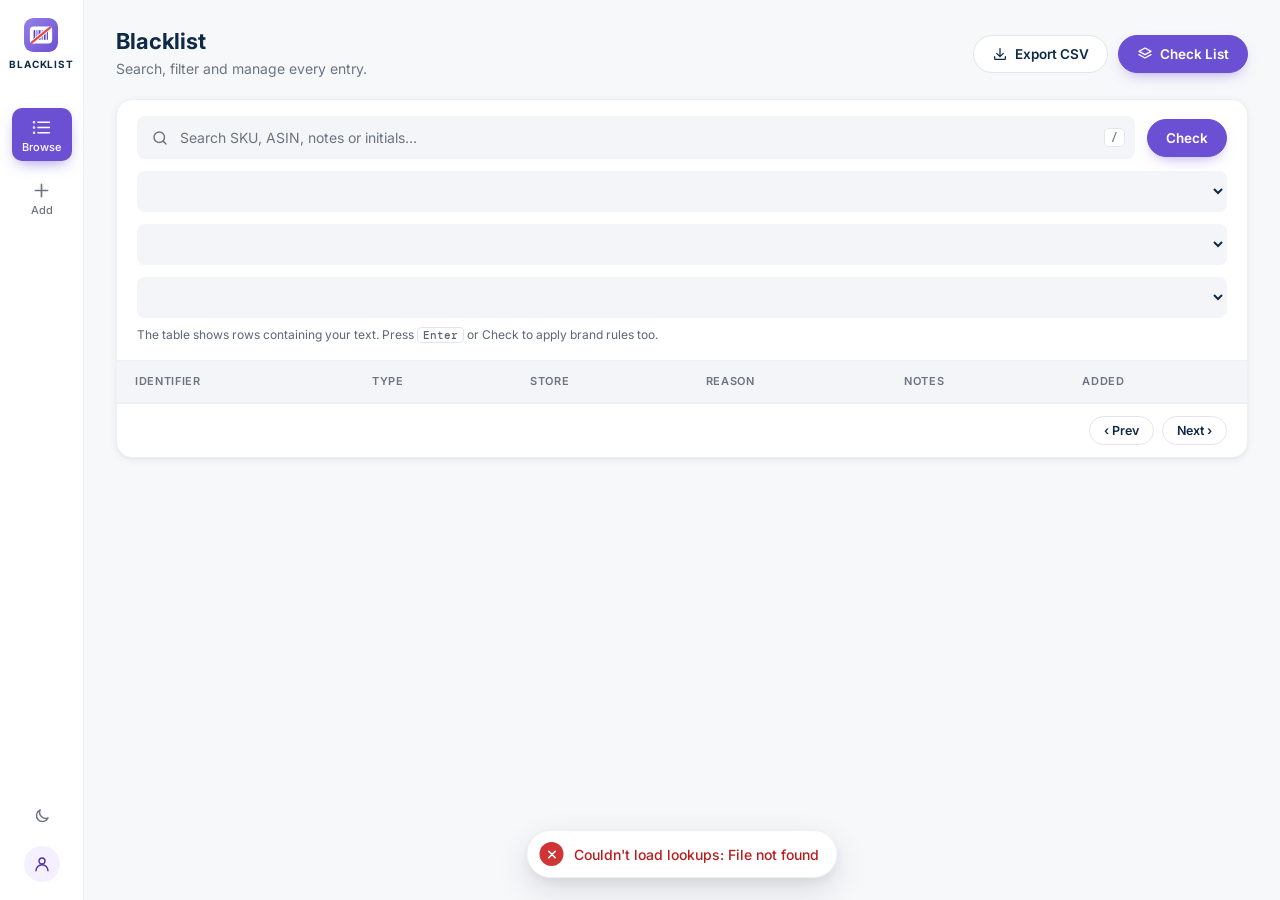
==== static/marketplace_blacklist/index.html @ bd415af3 "Add the Marketplace Blacklist as a sidebar tab (Marketplaces group) Ports the standalone blacklist/ " ====
<!doctype html>
<html lang="en">
<head>
  <meta charset="utf-8">
  <meta name="viewport" content="width=device-width, initial-scale=1">
  <title>Marketplace Blacklist</title>
  <link rel="icon" type="image/svg+xml" href="blacklist-icon.svg">
  <link rel="preconnect" href="https://fonts.googleapis.com">
  <link rel="preconnect" href="https://fonts.gstatic.com" crossorigin>
  <link href="https://fonts.googleapis.com/css2?family=Inter:wght@400;500;600;700&family=DM+Mono:wght@400;500&display=swap" rel="stylesheet">
  <link rel="stylesheet" href="styles.css?v=1">
  <script>
    // Light/dark theme: the saved choice, else the system setting. Runs before paint so there is no flash.
    (function () {
      var KEY = "blacklist-theme", root = document.documentElement;
      var media = window.matchMedia("(prefers-color-scheme: dark)");
      function saved() { try { return localStorage.getItem(KEY); } catch (e) { return null; } }
      function apply(theme) { root.setAttribute("data-theme", theme); }
      // Embedded in Catalog Verifier (an iframe in its light-only shell): start light, not the system setting.
      var embedded = window.top !== window;
      apply(saved() || (!embedded && media.matches ? "dark" : "light"));
      media.addEventListener("change", function (e) { if (!saved() && !embedded) apply(e.matches ? "dark" : "light"); });
      document.addEventListener("DOMContentLoaded", function () {
        var btn = document.getElementById("theme-toggle");
        function label() {
          var dark = root.getAttribute("data-theme") === "dark";
          btn.title = dark ? "Switch to light theme" : "Switch to dark theme";
          btn.setAttribute("aria-label", btn.title);
        }
        label();
        btn.addEventListener("click", function () {
          var next = root.getAttribute("data-theme") === "dark" ? "light" : "dark";
          apply(next);
          try { localStorage.setItem(KEY, next); } catch (e) {}
          label();
        });
      });
    })();
  </script>
</head>
<body>
  <!-- Icon sprite -->
  <svg width="0" height="0" style="position:absolute" aria-hidden="true">
    <symbol id="i-shield" viewBox="0 0 24 24"><path d="M12 3l7 3v5c0 4.5-3 8.3-7 10-4-1.7-7-5.5-7-10V6l7-3z"/><path d="M9 9l6 6M15 9l-6 6"/></symbol>
    <symbol id="i-search" viewBox="0 0 24 24"><circle cx="11" cy="11" r="7"/><path d="M20 20l-3.5-3.5"/></symbol>
    <symbol id="i-layers" viewBox="0 0 24 24"><path d="M12 3l9 5-9 5-9-5 9-5z"/><path d="M3 13l9 5 9-5"/></symbol>
    <symbol id="i-list" viewBox="0 0 24 24"><path d="M8 6h13M8 12h13M8 18h13"/><circle cx="3.5" cy="6" r=".5"/><circle cx="3.5" cy="12" r=".5"/><circle cx="3.5" cy="18" r=".5"/></symbol>
    <symbol id="i-plus" viewBox="0 0 24 24"><path d="M12 5v14M5 12h14"/></symbol>
    <symbol id="i-check" viewBox="0 0 24 24"><path d="M5 12.5l4.5 4.5L19 7.5"/></symbol>
    <symbol id="i-ban" viewBox="0 0 24 24"><circle cx="12" cy="12" r="9"/><path d="M5.7 5.7l12.6 12.6"/></symbol>
    <symbol id="i-alert" viewBox="0 0 24 24"><path d="M12 4l9 16H3l9-16z"/><path d="M12 10v4M12 17.5v.01"/></symbol>
    <symbol id="i-upload" viewBox="0 0 24 24"><path d="M12 16V4M7 9l5-5 5 5"/><path d="M4 16v3a1 1 0 001 1h14a1 1 0 001-1v-3"/></symbol>
    <symbol id="i-download" viewBox="0 0 24 24"><path d="M12 4v12M7 11l5 5 5-5"/><path d="M4 16v3a1 1 0 001 1h14a1 1 0 001-1v-3"/></symbol>
    <symbol id="i-edit" viewBox="0 0 24 24"><path d="M4 20h4L19 9l-4-4L4 16v4z"/><path d="M13.5 6.5l4 4"/></symbol>
    <symbol id="i-x" viewBox="0 0 24 24"><path d="M6 6l12 12M18 6L6 18"/></symbol>
    <symbol id="i-store" viewBox="0 0 24 24"><path d="M4 9l1.5-5h13L20 9"/><path d="M4 9a2.7 2.7 0 005.3 0 2.7 2.7 0 005.4 0 2.7 2.7 0 005.3 0"/><path d="M5 11v9h14v-9"/><path d="M10 20v-5h4v5"/></symbol>
    <symbol id="i-tag" viewBox="0 0 24 24"><path d="M3 12V4a1 1 0 011-1h8l9 9-9 9-9-9z"/><circle cx="7.5" cy="7.5" r="1.3"/></symbol>
    <symbol id="i-hash" viewBox="0 0 24 24"><path d="M5 9h15M4 15h15M10 3L8 21M16 3l-2 18"/></symbol>
    <symbol id="i-chevron" viewBox="0 0 24 24"><path d="M6 9l6 6 6-6"/></symbol>
    <symbol id="i-barcode" viewBox="0 0 24 24"><path d="M4 6v12M7 6v12M11 6v12M14 6v12M18 6v12M20 6v12"/></symbol>
    <symbol id="i-user" viewBox="0 0 24 24"><circle cx="12" cy="8" r="4"/><path d="M4 21a8 8 0 0116 0"/></symbol>
    <symbol id="i-moon" viewBox="0 0 24 24"><path d="M20 14.5A8 8 0 019.5 4 8 8 0 1020 14.5z"/></symbol>
    <symbol id="i-sun" viewBox="0 0 24 24"><circle cx="12" cy="12" r="4"/><path d="M12 2v2M12 20v2M4.9 4.9l1.4 1.4M17.7 17.7l1.4 1.4M2 12h2M20 12h2M4.9 19.1l1.4-1.4M17.7 6.3l1.4-1.4"/></symbol>
    <symbol id="i-inbox"viewBox="0 0 24 24"><path d="M3 13l3-8h12l3 8v6a1 1 0 01-1 1H4a1 1 0 01-1-1v-6z"/><path d="M3 13h5l1.5 2.5h5L16 13h5"/></symbol>
  </svg>

  <aside class="sidebar">
    <div class="logo">
      <img src="blacklist-icon.svg" alt="" width="34" height="34">
      <span>BLACKLIST</span>
    </div>
    <nav class="tabs" role="tablist" aria-label="Sections">
      <span class="tab-thumb" aria-hidden="true"></span>
      <button role="tab" class="tab active" data-tab="browse" aria-selected="true" title="Search and check the blacklist"><svg class="icon"><use href="#i-list"/></svg><span>Browse</span></button>
      <button role="tab" class="tab" data-tab="add" aria-selected="false" title="Add to the blacklist"><svg class="icon"><use href="#i-plus"/></svg><span>Add</span></button>
    </nav>
    <button type="button" class="theme-toggle" id="theme-toggle" aria-label="Switch theme">
      <svg class="icon i-moon" aria-hidden="true"><use href="#i-moon"/></svg>
      <svg class="icon i-sun" aria-hidden="true"><use href="#i-sun"/></svg>
    </button>
    <span class="avatar" id="me" title="Your initials (used for Added by)"><svg class="icon"><use href="#i-user"/></svg></span>
  </aside>

  <div class="shell">
  <main>
    <!-- TEMPORARY: shown only with ?mock=lookups (see MOCK_LOOKUPS in app.js). Remove with it. -->
    <div class="mock-banner" id="mock-banner" role="status" hidden>
      <svg class="icon" aria-hidden="true"><use href="#i-alert"/></svg>
      <p><strong>Mock lookups</strong> · test stores, types and reasons from <code>app.js</code>; saving is off. <a id="mock-off" href="./">Use real data</a></p>
    </div>

    <!-- Browse (also the old Quick check: the Check button applies the blacklist's matching rules) -->
    <section id="tab-browse" class="panel" role="tabpanel">
      <div class="section-head">
        <div>
          <h2>Blacklist</h2>
          <p class="muted" id="browse-sub">Search, filter and manage every entry.</p>
          <p class="muted" id="check-sub" hidden>Paste a list to see which entries are on the blacklist. Nothing is added.</p>
        </div>
        <div class="head-actions">
          <a class="btn round" id="browse-export" href="api/blacklist/export.csv"><svg class="icon"><use href="#i-download"/></svg>Export CSV</a>
          <button class="btn primary round" type="button" id="browse-mode" aria-pressed="false"><svg class="icon"><use href="#i-layers"/></svg><span>Check List</span></button>
        </div>
      </div>
      <div id="browse-pane" class="card table-card">
        <form id="browse-form" class="filters" autocomplete="off">
          <div class="search-field sm grow">
            <svg class="icon"><use href="#i-search"/></svg>
            <input id="browse-q" type="search" maxlength="64" spellcheck="false" translate="no" placeholder="Search SKU, ASIN, notes or initials…"
              aria-label="Search" aria-describedby="browse-check-hint">
            <kbd title="Press / to focus">/</kbd>
          </div>
          <button class="btn primary round" type="submit" id="browse-check">Check</button>
          <select id="browse-channel" data-lookup="channels" data-any="All stores" aria-label="Store"></select>
          <select id="browse-reason" data-lookup="reason_codes" data-any="All reasons" aria-label="Reason"></select>
          <select id="browse-type" data-lookup="identifier_types" data-any="All types" aria-label="Identifier type"></select>
          <p class="check-hint" id="browse-check-hint">The table shows rows containing your text. Press <kbd>Enter</kbd> or Check to apply brand rules too.</p>
        </form>
        <div id="browse-verdict" aria-live="polite"></div>
        <div class="table-wrap">
          <table>
            <thead>
              <tr><th>Identifier</th><th>Type</th><th>Store</th><th>Reason</th><th>Notes</th><th>Added</th></tr>
            </thead>
            <tbody id="browse-tbody"></tbody>
          </table>
        </div>
        <div class="pager">
          <span id="browse-info" class="muted small"></span>
          <div class="pager-btns">
            <button class="btn small" id="browse-prev" type="button">‹ Prev</button>
            <button class="btn small" id="browse-next" type="button">Next ›</button>
          </div>
        </div>
      </div>

      <!-- Check list: check a whole list against the blacklist (the Check list button above) -->
      <div id="check-pane" class="check-pane" hidden>
        <form id="bulk-form" class="card bulk-grid">
          <div class="bulk-input">
            <label for="bulk-input" class="field-label">Identifiers <span class="muted">· up to 5,000, nothing is added</span></label>
            <textarea id="bulk-input" rows="9" spellcheck="false" translate="no" placeholder="One per line, or comma / tab separated&#10;&#10;MAJ904699760-FBA&#10;PDI10254-FBA&#10;B00K1JFAVE…"></textarea>
            <div class="input-foot">
              <span id="bulk-count" class="muted small">0 identifiers</span>
              <button class="btn ghost small" type="button" id="bulk-clear">Clear</button>
            </div>
          </div>
          <div class="bulk-side">
            <label class="dropzone" id="dropzone">
              <input id="bulk-file" type="file" accept=".csv,.txt,text/csv,text/plain">
              <span class="dz-icon"><svg class="icon"><use href="#i-upload"/></svg></span>
              <strong>Drop a CSV or TXT here</strong>
              <span class="muted small">or click to browse. We read the first column.</span>
            </label>
            <div class="field">
              <label for="bulk-channel" class="field-label">Store</label>
              <select id="bulk-channel" data-lookup="channels" data-any="All stores"></select>
            </div>
            <div class="field">
              <label for="bulk-type" class="field-label">Identifier type</label>
              <select id="bulk-type" data-lookup="identifier_types" data-any="Any type"></select>
            </div>
            <button class="btn primary round lg block" type="submit">Check all</button>
          </div>
        </form>

        <div id="bulk-results" hidden>
          <div class="stats">
            <div class="stat info"><div class="stat-top"><span class="stat-icon"><svg class="icon"><use href="#i-layers"/></svg></span><small>Checked</small><span class="stat-num" id="stat-checked">0</span></div><div class="stat-bar"><i data-bar="checked"></i></div><p class="stat-foot" data-foot="checked"></p></div>
            <div class="stat bad"><div class="stat-top"><span class="stat-icon"><svg class="icon"><use href="#i-ban"/></svg></span><small>Blacklisted</small><span class="stat-num" id="stat-bad">0</span></div><div class="stat-bar"><i data-bar="bad"></i></div><p class="stat-foot" data-foot="bad"></p></div>
            <div class="stat warn" title="The ASIN belongs to a blacklisted SKU; another SKU may still sell it"><div class="stat-top"><span class="stat-icon"><svg class="icon"><use href="#i-alert"/></svg></span><small>Review</small><span class="stat-num" id="stat-review">0</span></div><div class="stat-bar"><i data-bar="review"></i></div><p class="stat-foot" data-foot="review"></p></div>
            <div class="stat good"><div class="stat-top"><span class="stat-icon"><svg class="icon"><use href="#i-check"/></svg></span><small>Clear</small><span class="stat-num" id="stat-good">0</span></div><div class="stat-bar"><i data-bar="good"></i></div><p class="stat-foot" data-foot="good"></p></div>
          </div>
          <div class="card table-card">
            <div class="table-toolbar">
              <label class="switch"><input type="checkbox" id="bulk-only-bad"><span class="track"><span class="knob"></span></span>Hide clear items</label>
              <button class="btn small round" id="bulk-export" type="button"><svg class="icon"><use href="#i-download"/></svg>Download CSV</button>
            </div>
            <div class="table-wrap">
              <table>
                <thead><tr><th>Identifier</th><th>Status</th><th>Stores</th><th>Matched on</th><th>Reasons</th><th>Notes</th></tr></thead>
                <tbody id="bulk-tbody"></tbody>
              </table>
            </div>
          </div>
        </div>
      </div>
    </section>

    <!-- Add: add one identifier, or many in a grid -->
    <section id="tab-add" class="panel" role="tabpanel" hidden>
      <div class="section-head">
        <div>
          <h2>Add to blacklist</h2>
          <p class="muted">Add one identifier, or many at once in the grid, each with its own store and reason.</p>
        </div>
      </div>

      <div class="mode-switch" role="radiogroup" aria-label="Mode">
        <label class="mode"><input type="radio" name="add-mode" value="one" checked><svg class="icon" aria-hidden="true"><use href="#i-plus"/></svg><span>Add one</span></label>
        <label class="mode"><input type="radio" name="add-mode" value="many"><svg class="icon" aria-hidden="true"><use href="#i-layers"/></svg><span>Add many</span></label>
      </div>

      <!-- Add one / Add many: one form, the identifier field changes with the mode -->
      <div id="add-pane" class="add-pane">
        <form id="add-form" class="card add-card" novalidate autocomplete="off">
          <div class="field" data-field="identifiers" data-mode-only="one">
            <div class="field" data-mode-only="one">
              <label for="add-one" class="field-label">Identifier</label>
              <input id="add-one" type="text" spellcheck="false" autocapitalize="off" autocomplete="off" translate="no"
                aria-describedby="add-ids-error" placeholder="e.g. MAJ904386575-FBA">
            </div>
            <p class="field-error" id="add-ids-error" hidden></p>
          </div>

          <!-- Add many: a spreadsheet-like grid, each row with its own type, store, reason and notes -->
          <div class="grid-field" data-mode-only="many" hidden>
            <div class="grid-head">
              <p class="field-label" id="grid-label">Entries <span class="muted">· type in the cells, or copy rows in Excel and paste them here (Ctrl+V)</span></p>
              <div class="input-actions">
                <button type="button" class="btn ghost small" id="grid-add-rows">+ 10 rows</button>
                <button type="button" class="btn ghost small" id="grid-clear" hidden>Clear</button>
              </div>
            </div>
            <div class="grid-wrap">
              <table class="grid" id="add-grid" aria-labelledby="grid-label">
                <thead>
                  <tr>
                    <th class="g-num" scope="col">#</th>
                    <th scope="col" class="g-id">SKU / ID</th>
                    <th scope="col">Type <button type="button" class="g-fill" data-fill="type" title="Fill empty Type cells with the value above">Fill ↓</button></th>
                    <th scope="col">Store <button type="button" class="g-fill" data-fill="store" title="Fill empty Store cells with the value above">Fill ↓</button></th>
                    <th scope="col">Reason <button type="button" class="g-fill" data-fill="reason" title="Fill empty Reason cells with the value above">Fill ↓</button></th>
                    <th scope="col">Notes</th>
                    <th scope="col" class="g-check">Check</th>
                    <th class="g-del-col"><span class="sr-only">Remove</span></th>
                  </tr>
                </thead>
                <tbody></tbody>
              </table>
            </div>
            <datalist id="dl-type"></datalist>
            <datalist id="dl-store"></datalist>
            <datalist id="dl-reason"></datalist>
            <p class="id-stats" id="grid-stats" aria-live="polite"></p>
          </div>

          <div class="field-row" data-mode-only="one">
            <div class="field" data-field="type">
              <label for="add-type" class="field-label">Identifier type</label>
              <div class="combo">
                <svg class="icon combo-icon" aria-hidden="true"><use href="#i-hash"/></svg>
                <input id="add-type" type="text" role="combobox" aria-autocomplete="list" aria-expanded="false"
                  aria-controls="add-type-list" aria-describedby="add-type-hint add-type-error" autocomplete="off" spellcheck="false" placeholder="Choose a type…">
                <button type="button" class="combo-toggle" tabindex="-1" aria-label="Show all identifier types"><svg class="icon" aria-hidden="true"><use href="#i-chevron"/></svg></button>
                <div class="combo-list" id="add-type-list" role="listbox" aria-label="Identifier types" hidden></div>
              </div>
              <p class="hint" id="add-type-hint"></p>
              <p class="field-error" id="add-type-error" hidden></p>
            </div>
            <div class="field" data-field="store">
              <label for="add-store" class="field-label">Store</label>
              <div class="combo">
                <svg class="icon combo-icon" aria-hidden="true"><use href="#i-store"/></svg>
                <input id="add-store" type="text" role="combobox" aria-autocomplete="list" aria-expanded="false"
                  aria-controls="add-store-list" aria-describedby="add-store-error" autocomplete="off" spellcheck="false" placeholder="Search stores…">
                <button type="button" class="combo-toggle" tabindex="-1" aria-label="Show all stores"><svg class="icon" aria-hidden="true"><use href="#i-chevron"/></svg></button>
                <div class="combo-list" id="add-store-list" role="listbox" aria-label="Stores" hidden></div>
              </div>
              <p class="field-error" id="add-store-error" hidden></p>
            </div>
          </div>

          <div class="field-row details-row">
            <div class="field" data-field="reason" data-mode-only="one">
              <label for="add-reason" class="field-label">Reason</label>
              <div class="combo">
                <svg class="icon combo-icon" aria-hidden="true"><use href="#i-tag"/></svg>
                <input id="add-reason" type="text" role="combobox" aria-autocomplete="list" aria-expanded="false"
                  aria-controls="add-reason-list" aria-describedby="add-reason-error" autocomplete="off" spellcheck="false" placeholder="Search reasons…">
                <button type="button" class="combo-toggle" tabindex="-1" aria-label="Show all reasons"><svg class="icon" aria-hidden="true"><use href="#i-chevron"/></svg></button>
                <div class="combo-list" id="add-reason-list" role="listbox" aria-label="Reasons" hidden></div>
              </div>
              <p class="field-error" id="add-reason-error" hidden></p>
            </div>
            <div class="field" data-field="initials">
              <label for="add-initials" class="field-label">Added by</label>
              <input id="add-initials" name="created_by" maxlength="4" required autocomplete="off" autocapitalize="characters" spellcheck="false"
                data-remember="created_by" placeholder="e.g. LF" aria-describedby="add-initials-hint add-initials-error">
              <p class="hint" id="add-initials-hint">Initials, max 4</p>
              <p class="field-error" id="add-initials-error" hidden></p>
            </div>
          </div>

          <div class="field" data-mode-only="one">
            <label for="notes-add"class="field-label">Notes <span class="muted">(optional)</span></label>
            <textarea id="notes-add" rows="3" maxlength="1000" aria-describedby="notes-add-count" placeholder="What happened? Case number, who asked for it…"></textarea>
            <div class="input-foot"><span></span><span class="counter" id="notes-add-count" data-for="notes-add">0 / 1000</span></div>
          </div>

          <div class="form-alert" id="add-alert" role="alert" hidden></div>
          <div class="form-actions">
            <p class="kbd-hint"><kbd id="add-kbd-mod">Ctrl</kbd>&nbsp;<kbd>Enter</kbd> to add</p>
            <button class="btn primary round lg" type="submit" id="add-submit">
              <span class="btn-spinner" aria-hidden="true"></span><svg class="icon" aria-hidden="true"><use href="#i-plus"/></svg><span class="btn-label">Add to Blacklist</span>
            </button>
          </div>
        </form>

        <section id="add-result" class="card add-result" aria-labelledby="add-result-title" hidden></section>
      </div>

    </section>
  </main>
  </div>

  <!-- Edit dialog -->
  <dialog id="edit-dialog">
    <form id="edit-form" class="card form-card">
      <div class="dialog-head">
        <h3>Edit entry</h3>
        <button type="button" class="icon-btn" id="edit-close" aria-label="Close"><svg class="icon"><use href="#i-x"/></svg></button>
      </div>
      <input type="hidden" name="blacklist_id">
      <div class="field-row">
        <div class="field"><label class="field-label">Identifier type</label><select name="identifier_type_code" data-lookup="identifier_types" data-type-select required></select></div>
        <div class="field"><label class="field-label">Store</label><select name="channel_id" data-lookup="channels" required></select></div>
      </div>
      <div class="field">
        <label class="field-label">Identifier</label>
        <input name="identifier" maxlength="64" required>
        <p class="hint" data-type-hint></p>
      </div>
      <div class="field-row">
        <div class="field" data-asin-field><label class="field-label">ASIN</label><input name="asin" maxlength="10"></div>
        <div class="field"><label class="field-label">Added by</label><input name="created_by" maxlength="4" placeholder="Initials" required autocapitalize="characters"></div>
      </div>
      <div class="field"><label class="field-label">Reason</label><select name="blacklist_reason_code_id" data-lookup="reason_codes" required></select></div>
      <div class="field">
        <label class="field-label">Notes <span class="counter" data-for="notes-edit">0 / 1000</span></label>
        <textarea name="blacklist_notes" id="notes-edit" rows="4" maxlength="1000"></textarea>
      </div>
      <p class="muted small" id="edit-meta"></p>
      <div class="dialog-actions">
        <button class="btn danger round" type="button" id="edit-delete">Delete</button>
        <span class="spacer"></span>
        <button class="btn ghost" type="button" id="edit-cancel">Cancel</button>
        <button class="btn primary round" type="submit">Save changes</button>
      </div>
    </form>
  </dialog>

  <div id="toasts" aria-live="polite"></div>

  <script src="app.js?v=1"></script>
</body>
</html>
---- static/marketplace_blacklist/styles.css ----
/* ==========================================================================
   Tokens - light dashboard style (white sidebar + cards on a pale lavender-grey)
   ========================================================================== */
:root {
  --bg: #f7f8fa;
  --surface: #ffffff;
  --surface-2: #f4f5f8;      /* filled inputs, table header, hovers */
  --text: #0e2a47;           /* deep navy headings (as in the ecom webapp) */
  --text-2: #37404c;
  --muted: #6b7480;
  --border: #eef0f4;
  --border-strong: #e2e6ec;

  --brand: #6b50d4;          /* the ecom webapp's purple: primary buttons, active nav */
  --brand-hover: #3f2a8c;
  --brand-soft: #f4f0ff;
  --brand-text: #4d37a1;
  --brand-ring: rgba(107, 80, 212, .22);
  --brand-glow: rgba(107, 80, 212, .7);
  --on-brand: #ffffff;
  --sky: #0f8a8d;            /* teal accent, as on the ecom webapp's icon tiles */
  --sky-soft: #d8f0f1;

  --bad: #cf3535;
  --bad-strong: #b91c1c;
  --bad-soft: #fdecec;
  --good: #1f9d55;
  --good-strong: #15803d;
  --good-soft: #e9f8ee;
  --warn: #f59e0b;
  --warn-strong: #a16207;
  --warn-soft: #fef7e0;
  --hint: #5d6675;           /* ~5:1 on white; --muted is too faint for helper text */
  --row-hover: #fafafc;
  --drop-hover: #f2fafa;
  --danger-border: #f5c2c2;
  --backdrop: rgba(14, 42, 71, .35);

  --radius-sm: 8px;
  --radius: 10px;
  --radius-lg: 16px;
  --shadow: 0 1px 2px rgba(17, 24, 39, .04), 0 2px 8px rgba(17, 24, 39, .06);
  --shadow-lg: 0 12px 32px rgba(17, 24, 39, .12), 0 4px 12px rgba(17, 24, 39, .06);

  --sidebar-w: 84px;
  --t-fast: .12s;
  --t: .2s;
  --ease: cubic-bezier(.2, .7, .3, 1);

  --sans: "Inter", system-ui, -apple-system, "Segoe UI", Roboto, sans-serif;
  --mono: "DM Mono", ui-monospace, Consolas, monospace;
  color-scheme: light;
}

/* Dark theme. data-theme is set before first paint by the script in index.html's <head>
   (saved choice, else the system setting); the sidebar button switches it. */
:root[data-theme="dark"] {
  --bg: #12131c;
  --surface: #1b1c29;
  --surface-2: #23243a;
  --text: #ecedf7;
  --text-2: #c3c5dc;
  --muted: #8a8da8;
  --border: #2a2c3e;
  --border-strong: #383b54;

  --brand: #7c62e0;
  --brand-hover: #8f78ea;
  --brand-soft: #2b2450;
  --brand-text: #bba9ff;
  --brand-ring: rgba(143, 120, 234, .4);
  --brand-glow: rgba(124, 98, 224, .55);
  --sky: #3cc4c7;
  --sky-soft: #123638;

  --bad: #ff6b6b;
  --bad-strong: #ff8f8f;
  --bad-soft: #3a1f26;
  --good: #2fd69a;
  --good-strong: #5ee3b1;
  --good-soft: #15352b;
  --warn: #ffb84a;
  --warn-strong: #ffc870;
  --warn-soft: #3a2f17;

  --hint: #a3a6c2;
  --row-hover: #212238;
  --drop-hover: #15292c;
  --danger-border: #5a2a32;
  --backdrop: rgba(5, 6, 15, .6);

  --shadow: 0 2px 10px rgba(0, 0, 0, .25);
  --shadow-lg: 0 16px 40px -12px rgba(0, 0, 0, .6);
  color-scheme: dark;
}

/* ==========================================================================
   Base
   ========================================================================== */
* { box-sizing: border-box; }
[hidden] { display: none !important; }
html { -webkit-text-size-adjust: 100%; }
body {
  margin: 0; min-height: 100vh;
  font: 14px/1.5 var(--sans);
  background: var(--bg); color: var(--text-2);
  -webkit-font-smoothing: antialiased;
}
h1, h2, h3 { color: var(--text); margin: 0; }
h2 { font-size: 22px; font-weight: 700; line-height: 1.2; }
h3 { font-size: 17px; font-weight: 700; margin-bottom: 16px; }
p { margin: 0; }
.muted { color: var(--muted); }
.small { font-size: 12.5px; }
.spacer { flex: 1; }

.icon {
  width: 18px; height: 18px; flex: none;
  fill: none; stroke: currentColor; stroke-width: 1.9; stroke-linecap: round; stroke-linejoin: round;
}
:focus-visible { outline: none; }
.btn:focus-visible, .tab:focus-visible, .icon-btn:focus-visible, .link:focus-visible {
  box-shadow: 0 0 0 3px var(--brand-ring);
}

/* ==========================================================================
   Shell: sidebar (tabs on top, profile in the bottom corner)
   ========================================================================== */
.sidebar {
  position: fixed; inset: 0 auto 0 0; z-index: 30; width: var(--sidebar-w);
  display: flex; flex-direction: column; align-items: center; gap: 36px; padding: 18px 0;
  background: var(--surface); border-right: 1px solid var(--border);
}
.logo { display: flex; flex-direction: column; align-items: center; gap: 5px; }
.logo img { border-radius: 9px; }
.logo span { font-size: 10px; font-weight: 700; letter-spacing: .08em; color: var(--text); }

.tabs { position: relative; display: flex; flex-direction: column; align-items: center; gap: 10px; }
.tab-thumb { display: none; }
.tab {
  display: flex; flex-direction: column; align-items: center; justify-content: center; gap: 3px;
  width: 60px; padding: 9px 0 7px; border: 0; border-radius: var(--radius);
  background: none; color: var(--muted); cursor: pointer;
  font: 500 11px/1.2 var(--sans);
  transition: color var(--t-fast), background var(--t-fast), box-shadow var(--t-fast);
}
.tab .icon { width: 21px; height: 21px; }
.tab:hover { color: var(--brand-text); background: var(--brand-soft); }
.tab.active { color: #fff; background: var(--brand); box-shadow: 0 6px 16px -6px var(--brand-glow); }

.shell { margin-left: var(--sidebar-w); min-height: 100vh; }
.theme-toggle {
  margin-top: auto; margin-bottom: -24px; /* pinned above the avatar at the bottom of the sidebar */
  display: grid; place-items: center; flex: none; width: 36px; height: 36px; border-radius: 50%;
  border: 0; background: none; color: var(--muted); cursor: pointer;
  transition: color var(--t-fast), background var(--t-fast);
}
.theme-toggle:hover { color: var(--brand-text); background: var(--brand-soft); }
.theme-toggle:focus-visible { box-shadow: 0 0 0 3px var(--brand-ring); }
.theme-toggle .i-sun, :root[data-theme="dark"] .theme-toggle .i-moon { display: none; }
:root[data-theme="dark"] .theme-toggle .i-sun { display: block; }

.avatar {
  display: grid; place-items: center; flex: none; width: 36px; height: 36px; border-radius: 50%;
  background: var(--brand-soft); color: var(--brand-text); font: 700 13px/1 var(--sans); letter-spacing: .02em;
}
.avatar .icon { width: 18px; height: 18px; }

/* ==========================================================================
   Layout
   ========================================================================== */
main { max-width: 1240px; margin: 0 auto; padding: 28px 32px 72px; }
.panel { display: flex; flex-direction: column; gap: 20px; }
.panel:not([hidden]) { animation: fadeIn .2s ease both; }

.section-head { display: flex; align-items: center; justify-content: space-between; gap: 16px; flex-wrap: wrap; }
.section-head p { margin-top: 4px; }
.head-actions { display: flex; gap: 10px; }

.card {
  background: var(--surface); border: 1px solid var(--border);
  border-radius: var(--radius-lg); box-shadow: var(--shadow); padding: 22px;
}
.grid-2 { display: grid; grid-template-columns: repeat(auto-fit, minmax(360px, 1fr)); gap: 20px; align-items: start; }

/* ==========================================================================
   Form controls (filled, borderless - like the reference search field)
   ========================================================================== */
.field { display: flex; flex-direction: column; gap: 6px; margin-bottom: 16px; min-width: 0; }
.field-row { display: grid; grid-template-columns: 1fr 1fr; gap: 14px; }
.field-label { display: flex; align-items: center; gap: 6px; font-size: 13px; font-weight: 500; color: var(--muted); }
.counter { margin-left: auto; color: var(--muted); font-variant-numeric: tabular-nums; }
.hint { font-size: 12px; color: var(--muted); min-height: 1em; }

input, select, textarea {
  font: inherit; color: var(--text); background: var(--surface-2);
  border: 1px solid transparent; border-radius: var(--radius-sm);
  padding: 10px 13px; min-width: 0; width: 100%;
  transition: border-color var(--t-fast), box-shadow var(--t-fast), background var(--t-fast);
}
input::placeholder, textarea::placeholder { color: var(--muted); }
input:hover, textarea:hover { border-color: var(--border-strong); }
input:focus, select:focus, textarea:focus { outline: none; background: var(--surface); border-color: var(--brand); box-shadow: 0 0 0 3px var(--brand-ring); }
textarea { resize: vertical; }
#bulk-input, textarea[name="identifiers"] { font-family: var(--mono); font-size: 13px; }

.search-field { position: relative; display: flex; align-items: center; min-width: 0; }
.search-field > .icon { position: absolute; left: 14px; width: 18px; height: 18px; color: var(--muted); pointer-events: none; }
.search-field input { padding-left: 42px; }
.search-field:focus-within > .icon { color: var(--brand-text); }
.search-field kbd {
  position: absolute; right: 10px; font: 500 11px/1 var(--mono); color: var(--muted);
  border: 1px solid var(--border-strong); border-radius: 5px; padding: 3px 6px; background: var(--surface);
}
.search-field:focus-within kbd { display: none; }
.grow { flex: 1 1 260px; }

/* ==========================================================================
   Buttons
   ========================================================================== */
.btn {
  position: relative; display: inline-flex; align-items: center; justify-content: center; gap: 7px;
  font: 600 13.5px/1.2 var(--sans); padding: 10px 18px; border-radius: var(--radius-sm);
  border: 1px solid var(--border-strong); background: var(--surface); color: var(--text);
  cursor: pointer; text-decoration: none; white-space: nowrap; user-select: none;
  transition: background var(--t-fast), border-color var(--t-fast), color var(--t-fast), box-shadow var(--t-fast);
}
.btn.round { border-radius: 999px; }
.btn .icon { width: 16px; height: 16px; }
.btn:hover { border-color: var(--brand); color: var(--brand-text); }
.btn:active { transform: translateY(1px); }
.btn.primary { background: var(--brand); border-color: var(--brand); color: var(--on-brand); box-shadow: 0 6px 16px -8px var(--brand-glow); }
.btn.primary:hover { background: var(--brand-hover); border-color: var(--brand-hover); color: #fff; }
.btn.ghost { background: transparent; border-color: transparent; color: var(--text-2); }
.btn.ghost:hover { background: var(--surface-2); color: var(--brand-text); }
.btn.danger { color: var(--bad-strong); border-color: var(--danger-border); background: var(--surface); }
.btn.danger:hover { background: var(--bad-soft); border-color: var(--bad); color: var(--bad-strong); }
.btn.small { padding: 6px 14px; font-size: 12.5px; }
.btn.lg { padding: 12px 26px; font-size: 14px; }
.btn.block { width: 100%; }
.btn:disabled { opacity: .45; cursor: default; transform: none; }
.btn.loading { color: transparent !important; pointer-events: none; }
.btn.loading::after {
  content: ""; position: absolute; width: 16px; height: 16px; border-radius: 50%;
  border: 2px solid rgba(255, 255, 255, .45); border-top-color: #fff; animation: spin .7s linear infinite;
}
.btn.loading:not(.primary)::after { border-color: var(--border-strong); border-top-color: var(--brand); }

.icon-btn {
  display: grid; place-items: center; width: 34px; height: 34px; border-radius: 50%;
  border: 0; background: var(--surface-2); color: var(--muted); cursor: pointer;
}
.icon-btn:hover { background: var(--brand-soft); color: var(--brand-text); }
.link {
  border: 0; background: none; padding: 0; margin-left: auto; font: inherit; font-size: 12.5px;
  font-weight: 600; color: var(--sky); cursor: pointer;
}
.link:hover { text-decoration: underline; }

/* Toggle chips (store multi-select) - like the collaborator chips */
.chip-group { display: flex; flex-wrap: wrap; gap: 8px; }
.chip-toggle {
  position: relative; display: inline-flex; align-items: center; cursor: pointer; user-select: none;
  padding: 7px 14px; border-radius: 999px; font-size: 13px; font-weight: 500;
  border: 1px solid transparent; color: var(--text-2); background: var(--surface-2);
  transition: background var(--t-fast), color var(--t-fast), border-color var(--t-fast);
}
.chip-toggle input { position: absolute; opacity: 0; pointer-events: none; width: 0; }
.chip-toggle .icon { width: 0; height: 14px; opacity: 0; stroke-width: 2.6; transition: width var(--t-fast), opacity var(--t-fast), margin var(--t-fast); }
.chip-toggle:hover { border-color: var(--brand); }
.chip-toggle:has(input:checked) { background: var(--brand-soft); color: var(--brand-text); }
.chip-toggle:has(input:checked) .icon { width: 14px; opacity: 1; margin-right: 6px; }
.chip-toggle:has(input:focus-visible) { box-shadow: 0 0 0 3px var(--brand-ring); }

/* Switch */
.switch { display: inline-flex; align-items: center; gap: 10px; cursor: pointer; font-size: 13px; font-weight: 500; color: var(--text-2); user-select: none; }
.switch input { position: absolute; opacity: 0; width: 0; }
.switch .track { position: relative; width: 36px; height: 20px; border-radius: 99px; background: var(--border-strong); transition: background var(--t); }
.switch .knob { position: absolute; top: 2px; left: 2px; width: 16px; height: 16px; border-radius: 50%; background: #fff; box-shadow: 0 1px 3px rgba(0, 0, 0, .2); transition: transform var(--t) var(--ease); }
.switch input:checked + .track { background: var(--brand); }
.switch input:checked + .track .knob { transform: translateX(16px); }
.switch input:focus-visible + .track { box-shadow: 0 0 0 3px var(--brand-ring); }

/* Custom dropdown (wraps a hidden native <select>) */
.select { position: relative; display: flex; min-width: 0; }
.select > select { position: absolute; inset: 0; width: 100%; height: 100%; opacity: 0; pointer-events: none; }
.select-btn {
  display: flex; align-items: center; gap: 9px; width: 100%; min-width: 0;
  padding: 10px 12px 10px 13px; border: 1px solid transparent; border-radius: var(--radius-sm);
  background: var(--surface-2); color: var(--text); font: inherit; text-align: left; cursor: pointer;
  transition: border-color var(--t-fast), box-shadow var(--t-fast), background var(--t-fast);
}
.select-btn > .icon:first-child { width: 16px; height: 16px; color: var(--muted); }
.select-label { flex: 1; min-width: 0; overflow: hidden; text-overflow: ellipsis; white-space: nowrap; }
.select-btn .chev { width: 16px; height: 16px; color: var(--muted); transition: transform var(--t) var(--ease); }
.select-btn:hover { border-color: var(--border-strong); }
.select-btn:focus-visible, .select-btn[aria-expanded="true"] { outline: none; background: var(--surface); border-color: var(--brand); box-shadow: 0 0 0 3px var(--brand-ring); }
.select-btn[aria-expanded="true"] .chev { transform: rotate(180deg); color: var(--brand-text); }
.select-btn.placeholder .select-label { color: var(--muted); }
.select.is-set .select-btn { background: var(--brand-soft); color: var(--brand-text); font-weight: 600; }
.select.is-set .select-btn > .icon:first-child, .select.is-set .select-btn .chev { color: var(--brand-text); }
.select.invalid .select-btn { border-color: var(--bad); box-shadow: 0 0 0 3px rgba(207, 53, 53, .16); }

.select-menu {
  position: fixed; z-index: 1000; max-height: min(320px, 50vh); overflow-y: auto; overscroll-behavior: contain;
  padding: 6px; border-radius: var(--radius); background: var(--surface); border: 1px solid var(--border);
  box-shadow: var(--shadow-lg); animation: menuIn .12s ease-out both;
}
.select-menu.closing { animation: fadeOut .08s ease-in both; pointer-events: none; }
.select-option {
  display: flex; align-items: center; justify-content: space-between; gap: 16px;
  padding: 8px 11px; border-radius: var(--radius-sm); cursor: pointer; white-space: nowrap; color: var(--text-2);
}
.select-option .icon { width: 15px; height: 15px; stroke-width: 2.6; opacity: 0; }
.select-option.active { background: var(--surface-2); color: var(--text); }
.select-option[aria-selected="true"] { color: var(--brand-text); font-weight: 600; background: var(--brand-soft); }
.select-option[aria-selected="true"] .icon { opacity: 1; }
.select-option.any { color: var(--muted); }
.select-option.any + .select-option:not(.any) { margin-top: 5px; position: relative; }
.select-option.any + .select-option:not(.any)::before { content: ""; position: absolute; left: 4px; right: 4px; top: -3px; height: 1px; background: var(--border); }

/* ==========================================================================
   Check verdict (shown on the Browse tab)
   ========================================================================== */

.verdict {
  background: var(--surface); border: 1px solid var(--border); border-radius: var(--radius-lg);
  box-shadow: var(--shadow); overflow: hidden; animation: slideIn .2s var(--ease) both;
}
.verdict-head { display: flex; gap: 16px; align-items: center; padding: 20px 22px; }
.verdict.bad .verdict-head { background: var(--bad-soft); }
.verdict.good .verdict-head { background: var(--good-soft); }
.verdict.review .verdict-head { background: var(--warn-soft); }
.verdict-icon { display: grid; place-items: center; width: 46px; height: 46px; border-radius: 50%; flex: none; color: #fff; }
.verdict.bad .verdict-icon { background: var(--bad); box-shadow: 0 6px 14px -6px var(--bad); }
.verdict.good .verdict-icon { background: var(--good); box-shadow: 0 6px 14px -6px var(--good); }
.verdict.review .verdict-icon { background: var(--warn); box-shadow: 0 6px 14px -6px var(--warn); }
.verdict-icon .icon { width: 22px; height: 22px; stroke-width: 2.4; }
.verdict h3 { margin: 0 0 2px; font-size: 18px; }
.verdict.bad h3 { color: var(--bad-strong); }
.verdict.good h3 { color: var(--good-strong); }
.verdict.review h3 { color: var(--warn-strong); }
.verdict-id { font-family: var(--mono); font-weight: 500; color: var(--text); }
.match-list { display: grid; gap: 12px; padding: 16px 22px 20px; }
.match {
  display: grid; grid-template-columns: 230px 1fr; gap: 4px 22px; align-items: start;
  padding: 14px 16px; border: 1px solid var(--border); border-radius: var(--radius);
}
.match.soft { background: var(--surface-2); border-style: dashed; }
.match-channel { font-weight: 700; color: var(--text); }
.match-how { display: inline-block; margin: 5px 0 4px; font-size: 11.5px; font-weight: 600; padding: 2px 9px; border-radius: 999px; background: var(--surface-2); color: var(--text-2); }
.match-how.brand { background: var(--brand-soft); color: var(--brand-text); }
.match-how.asin { background: var(--warn-soft); color: var(--warn-strong); }
.match-meta { font-size: 12px; color: var(--muted); line-height: 1.65; }
.match-reason { font-weight: 600; color: var(--text); }
.match-notes { color: var(--text-2); font-size: 13.5px; margin-top: 2px; }

/* ==========================================================================
   Bulk check
   ========================================================================== */
/* Label, list box and its footer on the left; the side column sits in the list box's row only,
   so the drop zone starts at the box's top edge and Check all ends at its bottom edge. */
.bulk-grid { display: grid; grid-template-columns: 1.5fr 1fr; grid-template-rows: auto 1fr auto; column-gap: 22px; row-gap: 6px; }
.bulk-input { display: contents; }
.bulk-input > label { grid-column: 1; grid-row: 1; }
.bulk-input > textarea { grid-column: 1; grid-row: 2; min-height: 240px; }
.bulk-input > .input-foot { grid-column: 1; grid-row: 3; }
.bulk-side { grid-column: 2; grid-row: 2; }
.input-foot { display: flex; justify-content: space-between; align-items: center; }
.bulk-side { display: flex; flex-direction: column; }
.bulk-side .field { margin-bottom: 14px; }
.bulk-side .btn { margin-top: auto; }

.dropzone {
  display: flex; flex-direction: column; align-items: center; justify-content: center; gap: 3px; text-align: center;
  padding: 20px 16px; margin-bottom: 18px; border-radius: var(--radius); cursor: pointer;
  border: 1.5px dashed var(--border-strong); background: var(--surface);
  transition: border-color var(--t-fast), background var(--t-fast);
}
.dropzone input { position: absolute; opacity: 0; width: 0; height: 0; }
.dropzone strong { font-size: 13.5px; font-weight: 700; color: var(--text); }
.dz-icon { display: grid; place-items: center; width: 40px; height: 40px; border-radius: var(--radius-sm); margin-bottom: 6px; background: var(--sky-soft); color: var(--sky); }
.dropzone:hover, .dropzone:focus-within, .dropzone.drag { border-color: var(--sky); background: var(--drop-hover); }

/* Stat cards: icon + label + number, thin share bar underneath */
.stats { display: grid; grid-template-columns: repeat(4, 1fr); gap: 18px; }
.stat {
  --c: var(--brand); --c-soft: var(--brand-soft);
  display: flex; flex-direction: column; gap: 14px; padding: 18px 20px;
  background: var(--surface); border: 1px solid var(--border); border-radius: var(--radius-lg); box-shadow: var(--shadow);
}
.stat.info { --c: var(--sky); --c-soft: var(--sky-soft); }
.stat.bad { --c: var(--bad); --c-soft: var(--bad-soft); }
.stat.warn { --c: var(--warn); --c-soft: var(--warn-soft); }
.stat.good { --c: var(--good); --c-soft: var(--good-soft); }
.stat-top { display: flex; align-items: center; gap: 10px; }
.stat-icon { display: grid; place-items: center; width: 34px; height: 34px; border-radius: 50%; background: var(--c-soft); color: var(--c); }
.stat-icon .icon { width: 17px; height: 17px; stroke-width: 2.2; }
.stat small { font-size: 13.5px; font-weight: 500; color: var(--text-2); }
.stat-num { margin-left: auto; font-size: 26px; font-weight: 700; color: var(--text); font-variant-numeric: tabular-nums; line-height: 1; }
.stat-bar { height: 6px; border-radius: 99px; background: var(--surface-2); overflow: hidden; }
.stat-bar i { display: block; height: 100%; width: 0; border-radius: inherit; background: var(--c); transition: width .6s var(--ease); }
.stat-foot { font-size: 12.5px; color: var(--muted); margin-top: -6px; }
.stat-foot b { color: var(--c); font-weight: 700; }
#bulk-results { display: flex; flex-direction: column; gap: 18px; }
#bulk-results:not([hidden]) { animation: fadeIn .2s ease both; }

/* ==========================================================================
   Tables (airy, like "Recent File")
   ========================================================================== */
.table-card { padding: 0; overflow: hidden; }
.table-toolbar, .filters {
  display: flex; gap: 12px; align-items: center; justify-content: space-between; flex-wrap: wrap;
  padding: 16px 20px; border-bottom: 1px solid var(--border);
}
.filters .select { flex: 0 1 210px; }
.filters .search-field input { padding-right: 40px; }
.filters .check-hint { flex: 1 1 100%; margin-top: -4px; font-size: 12px; color: var(--hint); }
.check-hint kbd { padding: 0 5px; border: 1px solid var(--border-strong); border-radius: 4px; font: 500 11px/1.5 var(--mono); }

/* Check verdict on the Browse tab: sits between the filters and the table */
#browse-verdict:not(:empty) { padding: 16px 20px; border-bottom: 1px solid var(--border); }
#browse-verdict .verdict { box-shadow: none; }
#browse-verdict .verdict-head { padding: 14px 18px; }
#browse-verdict .verdict h3 { font-size: 16px; }
.verdict-close { margin-left: auto; flex: none; background: transparent; }
.verdict-close .icon { width: 16px; height: 16px; }
.table-wrap { overflow-x: auto; }
table { width: 100%; border-collapse: collapse; }
th, td { text-align: left; padding: 12px 18px; vertical-align: middle; }
th {
  font-size: 11px; font-weight: 600; text-transform: uppercase; letter-spacing: .06em;
  color: var(--muted); white-space: nowrap; background: var(--surface-2); border-bottom: 1px solid var(--border);
}
td { border-bottom: 1px solid var(--border); color: var(--text-2); font-size: 13.5px; }
tbody tr:last-child td { border-bottom: 0; }
tbody tr { transition: background var(--t-fast); }
tbody tr:hover { background: var(--row-hover); }
td.mono { font-family: var(--mono); font-size: 13px; color: var(--text); font-weight: 500; white-space: nowrap; }
td.notes { max-width: 380px; font-size: 13px; }
td.notes div + div { margin-top: 3px; }
td.nowrap { white-space: nowrap; }
td.actions-cell { text-align: right; width: 1%; }
.id-cell { display: flex; gap: 12px; align-items: flex-start; }
.id-cell { align-items: center; }
.id-cell .mono { font-family: var(--mono); font-size: 13px; color: var(--text); font-weight: 500; white-space: nowrap; }
.id-cell .sub-id { margin-top: 1px; }
.type-tile { display: grid; place-items: center; width: 32px; height: 32px; flex: none; border-radius: var(--radius-sm); background: var(--sky-soft); color: var(--sky); }
.type-tile .icon { width: 16px; height: 16px; stroke-width: 2.2; }
.type-tile.brand { background: var(--brand-soft); color: var(--brand); }
.type-tile.asin { background: var(--warn-soft); color: var(--warn-strong); }
.type-tile.bad { background: var(--bad-soft); color: var(--bad); }
.type-tile.review { background: var(--warn-soft); color: var(--warn-strong); }
.type-tile.clear { background: var(--good-soft); color: var(--good); }
.sub-id { font-family: var(--sans); font-size: 12px; font-weight: 400; color: var(--muted); margin-top: 2px; }

.empty-state { padding: 48px 16px !important; text-align: center; color: var(--muted); }
.empty-state .icon { width: 34px; height: 34px; stroke-width: 1.5; margin-bottom: 6px; }
.empty-state strong { display: block; color: var(--text); font-weight: 700; margin-bottom: 2px; }
.skeleton td { padding: 18px 20px; }
.skeleton span { display: block; height: 10px; border-radius: 99px; width: var(--w, 70%); background: var(--surface-2); animation: pulse 1.2s ease-in-out infinite; }

.pill {
  display: inline-flex; align-items: center; gap: 5px; font-size: 12px; font-weight: 600;
  padding: 3px 10px; border-radius: 999px; white-space: nowrap;
}
.pill .icon { width: 12px; height: 12px; stroke-width: 2.8; }
.pill.bad { background: var(--bad-soft); color: var(--bad-strong); }
.pill.good { background: var(--good-soft); color: var(--good-strong); }
.pill.warn { background: var(--warn-soft); color: var(--warn-strong); }
.pill.neutral { background: var(--surface-2); color: var(--text-2); font-weight: 500; margin: 0 4px 4px 0; }

.pager { display: flex; align-items: center; justify-content: space-between; padding: 12px 20px; border-top: 1px solid var(--border); }
.pager-btns { display: flex; gap: 8px; }
.pager .btn { border-radius: 999px; }

/* ==========================================================================
   Add forms
   ========================================================================== */
.form-card { padding: 26px; }
.form-card .btn.block { margin-top: 6px; }
.result-box { margin-top: 16px; padding: 14px 16px; border-radius: var(--radius); background: var(--surface-2); font-size: 13px; }
.result-box .pills { display: flex; flex-wrap: wrap; gap: 6px; }
.result-box ul { margin: 8px 0 0; padding-left: 18px; color: var(--text-2); }

/* ==========================================================================
   Add tab: mode switch, then the add form (one / many) or the list check
   ========================================================================== */
#tab-add .hint { font-size: 12.5px; color: var(--hint); }
#tab-add .field-label { color: var(--text-2); }
#tab-add .counter { color: var(--hint); }
#tab-add code, .mock-banner code { font-family: var(--mono); font-size: .92em; padding: 1px 5px; border-radius: 5px; background: var(--surface-2); color: var(--text); }

/* Mode switch: Add one | Add many | Check list */
.mode-switch {  /* same look as the ecom webapp's .toggle: grey track, white pill on the active option */
  display: inline-flex; flex-wrap: wrap; gap: 2px; padding: 4px; width: fit-content; max-width: 100%;
  border-radius: var(--radius); background: var(--surface-2); border: 1px solid var(--border);
}
.mode { position: relative; display: block; cursor: pointer; touch-action: manipulation; }
.mode input { position: absolute; opacity: 0; width: 0; height: 0; }
.mode .icon { position: absolute; left: 14px; top: 50%; width: 16px; height: 16px; margin-top: -8px; color: var(--muted); pointer-events: none; z-index: 1; }
.mode span {
  display: block; padding: 7px 16px 7px 38px; border-radius: 8px; font-weight: 500; font-size: 13.5px; color: var(--muted);
  transition: background var(--t-fast), color var(--t-fast), box-shadow var(--t-fast);
}
.mode:hover span { color: var(--text); }
.mode:has(input:checked) span { background: var(--surface); color: var(--text); font-weight: 600; box-shadow: var(--shadow); }
.mode:has(input:checked) .icon { color: var(--brand); }
.mode:has(input:focus-visible) span { box-shadow: 0 0 0 3px var(--brand-ring); }

.add-pane, .check-pane { display: flex; flex-direction: column; gap: 20px; }
.add-card { padding: 24px 26px 22px; }
.add-card > .field[data-field="identifiers"] { margin-bottom: 18px; }
.add-card > .field[data-field="identifiers"] > .field { margin-bottom: 0; }
.add-card .field-row { gap: 16px; }
.details-row { grid-template-columns: minmax(0, 1fr) 140px; }

#add-one { font-family: var(--mono); font-size: 14px; padding-top: 12px; padding-bottom: 12px; }
#add-ids { font-family: var(--mono); font-size: 13px; line-height: 1.6; min-height: 168px; }
.id-stats { font-size: 12.5px; color: var(--hint); font-variant-numeric: tabular-nums; }
.id-stats b { color: var(--text); font-weight: 600; }
.input-actions { display: flex; gap: 4px; }
.bad-text { color: var(--bad-strong); }

/* Inline errors */
.field-error { display: flex; align-items: flex-start; gap: 6px; font-size: 12.5px; font-weight: 500; color: var(--bad-strong); }
.field-error .icon { width: 15px; height: 15px; margin-top: 1px; stroke-width: 2.2; }
.has-error textarea, .has-error input { border-color: var(--bad); }
.has-error textarea:focus, .has-error input:focus { box-shadow: 0 0 0 3px rgba(207, 53, 53, .16); }

/* Searchable dropdowns: Identifier type, Store, Reason */
.combo { position: relative; display: flex; align-items: center; }
.combo-icon { position: absolute; left: 13px; width: 16px; height: 16px; color: var(--muted); pointer-events: none; }
.combo input { padding-left: 38px; padding-right: 40px; text-overflow: ellipsis; }
.combo:focus-within .combo-icon { color: var(--brand-text); }
.combo-toggle {
  position: absolute; right: 4px; display: grid; place-items: center; width: 32px; height: 32px;
  border: 0; border-radius: 6px; background: transparent; color: var(--muted); cursor: pointer; touch-action: manipulation;
}
.combo-toggle .icon { width: 16px; height: 16px; transition: transform var(--t) var(--ease); }
.combo:has([aria-expanded="true"]) .combo-toggle .icon { transform: rotate(180deg); color: var(--brand-text); }
.combo-list {
  position: absolute; top: calc(100% + 6px); left: 0; right: 0; z-index: 25; min-width: 220px;
  max-height: min(300px, 45vh); overflow-y: auto; overscroll-behavior: contain;
  padding: 6px; border-radius: var(--radius); background: var(--surface); border: 1px solid var(--border);
  box-shadow: var(--shadow-lg); animation: menuIn .12s ease-out both;
}
.combo-group {
  padding: 8px 11px 4px; font-size: 11.5px; font-weight: 700; letter-spacing: .04em; text-transform: uppercase; color: var(--hint);
}
.combo-group:not(:first-child) { margin-top: 4px; border-top: 1px solid var(--border); padding-top: 10px; }
.combo-divider { margin: 4px 0; border-top: 1px solid var(--border); } /* before a stand-alone option (Walmart) */
.combo-option {
  display: flex; align-items: center; justify-content: space-between; gap: 12px;
  padding: 8px 11px; border-radius: var(--radius-sm); cursor: pointer; color: var(--text-2);
}
.combo-option.in-group { padding-left: 20px; }
.combo-option .icon { width: 15px; height: 15px; stroke-width: 2.6; opacity: 0; flex: none; }
.combo-option.active { background: var(--surface-2); color: var(--text); }
.combo-option[aria-selected="true"] { color: var(--brand-text); font-weight: 600; }
.combo-option[aria-selected="true"] .icon { opacity: 1; }
.combo-option mark { background: var(--warn-soft); color: inherit; border-radius: 3px; }
.combo-empty { padding: 10px 11px; font-size: 13px; color: var(--hint); }
#add-type-hint:empty { display: none; }

#add-initials { text-transform: uppercase; font-family: var(--mono); letter-spacing: .04em; }
#add-initials::placeholder { text-transform: none; font-family: var(--sans); letter-spacing: 0; }

/* Submit row */
.form-actions { display: flex; align-items: center; justify-content: flex-end; gap: 16px; margin-top: 6px; padding-top: 18px; border-top: 1px solid var(--border); }
.kbd-hint { font-size: 12px; color: var(--hint); }
.kbd-hint kbd {
  display: inline-block; padding: 1px 6px; border-radius: 5px; border: 1px solid var(--border-strong);
  background: var(--surface); font: 500 11px/1.5 var(--mono); color: var(--text-2);
}

/* Busy submit: spinner + "Adding…" text stay visible */
.btn-spinner { display: none; width: 16px; height: 16px; border-radius: 50%; border: 2px solid rgba(255, 255, 255, .45); border-top-color: #fff; animation: spin .7s linear infinite; }
.btn.busy { opacity: 1; cursor: progress; }
.btn.busy .btn-spinner { display: inline-block; }
.btn.busy .btn-spinner + .icon { display: none; }

.form-alert {
  display: flex; gap: 10px; margin-bottom: 4px; padding: 12px 14px; border-radius: var(--radius);
  background: var(--bad-soft); color: var(--bad-strong); font-size: 13px; overflow-wrap: anywhere;
}
.form-alert .icon { width: 17px; height: 17px; margin-top: 1px; }
.form-alert p { margin-top: 4px; color: var(--text-2); }

/* Result, under the form */
.add-result { padding: 22px 26px; }
.add-result:not([hidden]) { animation: fadeIn .2s ease both; }
.add-result h3 { margin-bottom: 14px; overflow-wrap: anywhere; }
.add-result h3:focus { outline: none; } /* focus is moved here by script; it isn't a control */
.result-tiles { list-style: none; margin: 0 0 14px; padding: 0; display: grid; grid-template-columns: repeat(3, minmax(0, 1fr)); gap: 10px; }
.result-tiles li {
  display: grid; grid-template-columns: 30px auto 1fr; align-items: center; gap: 10px;
  padding: 10px 12px; border-radius: var(--radius); background: var(--c-soft); color: var(--text-2);
}
.result-tiles .good { --c: var(--good-strong); --c-soft: var(--good-soft); }
.result-tiles .neutral { --c: var(--text-2); --c-soft: var(--surface-2); }
.result-tiles .bad { --c: var(--bad-strong); --c-soft: var(--bad-soft); }
.tile-icon { display: grid; place-items: center; width: 30px; height: 30px; border-radius: 50%; background: var(--surface); color: var(--c); }
.tile-icon .icon { width: 15px; height: 15px; stroke-width: 2.4; }
.tile-num { font-size: 22px; font-weight: 700; color: var(--c); font-variant-numeric: tabular-nums; line-height: 1; }
.add-result details { border-top: 1px solid var(--border); }
.add-result summary { padding: 10px 2px; cursor: pointer; font-weight: 600; color: var(--text); border-radius: 6px; touch-action: manipulation; }
.add-result summary:hover { color: var(--brand-text); }
.add-result summary:focus-visible { box-shadow: 0 0 0 3px var(--brand-ring); }
.result-list { margin: 0 0 10px; padding: 0; list-style: none; max-height: 240px; overflow-y: auto; overscroll-behavior: contain; font-size: 13px; }
.result-list li { padding: 6px 2px; border-bottom: 1px solid var(--border); overflow-wrap: anywhere; }
.result-list li:last-child { border-bottom: 0; }
.result-list .mono { font-family: var(--mono); font-size: 12.5px; color: var(--text); font-weight: 500; }
.result-actions { display: flex; flex-wrap: wrap; gap: 8px; margin-top: 14px; }
.mock-note { display: flex; gap: 8px; align-items: center; margin-bottom: 12px; font-size: 12.5px; color: var(--warn-strong); }
.mock-note .icon { width: 15px; height: 15px; }

/* TEMPORARY: ?mock=lookups banner */
.mock-banner {
  display: flex; gap: 8px; align-items: center; margin-bottom: 16px; padding: 7px 12px; width: fit-content; max-width: 100%;
  border-radius: 999px; background: var(--warn-soft); color: var(--text-2); font-size: 12.5px;
}
.mock-banner .icon { width: 15px; height: 15px; flex: none; color: var(--warn-strong); }
.mock-banner strong { color: var(--warn-strong); }
.mock-banner a { color: var(--brand-text); font-weight: 600; }
.mock-banner a:focus-visible { box-shadow: 0 0 0 3px var(--brand-ring); border-radius: 4px; }

/* ==========================================================================
   Dialog
   ========================================================================== */
dialog { border: 0; padding: 0; background: transparent; width: min(560px, calc(100vw - 32px)); max-height: calc(100vh - 32px); overflow: visible; }
dialog[open] { animation: slideIn .18s var(--ease) both; }
dialog.closing { animation: fadeOut .12s ease-in both; }
dialog::backdrop { background: var(--backdrop); }
dialog[open]::backdrop { animation: fadeIn .15s ease both; }
dialog.closing::backdrop { animation: fadeOut .12s ease-in both; }
dialog .card { box-shadow: var(--shadow-lg); max-height: calc(100vh - 32px); overflow: auto; }
.dialog-head { display: flex; justify-content: space-between; align-items: center; margin-bottom: 18px; }
.dialog-head h3 { margin: 0; }
.dialog-actions { display: flex; gap: 10px; align-items: center; margin-top: 20px; padding-top: 18px; border-top: 1px solid var(--border); }

/* ==========================================================================
   Toasts
   ========================================================================== */
#toasts {
  position: fixed; bottom: 22px; left: calc(50% + var(--sidebar-w) / 2); transform: translateX(-50%); z-index: 100;
  display: flex; flex-direction: column-reverse; gap: 8px; align-items: center; pointer-events: none;
  width: max-content; max-width: calc(100vw - 32px);
}
.toast {
  display: flex; align-items: center; gap: 10px; padding: 11px 18px 11px 12px; border-radius: 999px;
  background: var(--surface); color: var(--text); border: 1px solid var(--border); box-shadow: var(--shadow-lg); font-weight: 500;
  animation: slideIn .18s var(--ease) both;
}
.toast.out { animation: fadeOut .15s ease-in both; }
.toast .toast-icon { display: grid; place-items: center; width: 24px; height: 24px; border-radius: 50%; flex: none; color: #fff; }
.toast .toast-icon .icon { width: 13px; height: 13px; stroke-width: 3; }
.toast.ok .toast-icon { background: var(--good); }
.toast.error { color: var(--bad-strong); }
.toast.error .toast-icon { background: var(--bad); }

/* ==========================================================================
   Motion
   ========================================================================== */
@keyframes fadeIn { from { opacity: 0; } }
@keyframes fadeOut { to { opacity: 0; } }
@keyframes slideIn { from { opacity: 0; transform: translateY(6px); } to { opacity: 1; transform: none; } }
@keyframes menuIn { from { opacity: 0; transform: translateY(-3px); } to { opacity: 1; transform: none; } }
@keyframes spin { to { transform: rotate(360deg); } }
@keyframes pulse { 50% { opacity: .5; } }
@keyframes shake { 20%, 60% { transform: translateX(-4px); } 40%, 80% { transform: translateX(4px); } }
.shake { animation: shake .3s ease; }

@media (prefers-reduced-motion: reduce) {
  *, *::before, *::after { animation-duration: .01ms !important; animation-iteration-count: 1 !important; transition-duration: .01ms !important; }
}

/* ==========================================================================
   Responsive: sidebar becomes a bottom bar on phones
   ========================================================================== */
@media (max-width: 900px) {
  .bulk-grid, .grid-2 { grid-template-columns: 1fr; }
  .bulk-side { grid-column: 1; grid-row: 4; margin-top: 16px; }
  .result-tiles { grid-template-columns: 1fr; }
  .stats { grid-template-columns: repeat(2, 1fr); }
}
@media (max-width: 640px) {
  :root { --sidebar-w: 0px; }
  .sidebar {
    inset: auto 0 0 0; width: auto; height: 64px; flex-direction: row; justify-content: space-around;
    padding: 0 8px; gap: 0; border-right: 0; border-top: 1px solid var(--border);
  }
  .logo { display: none; }
  .tabs { flex-direction: row; gap: 4px; }
  .tab { width: 72px; }
  .avatar { margin: 0; width: 34px; height: 34px; } /* sits at the end of the bottom bar */
  main { padding: 20px 16px 96px; }
  #toasts { bottom: 80px; left: 50%; }
  .stats { gap: 10px; }
  .field-row { grid-template-columns: 1fr; gap: 0; }
  .match { grid-template-columns: 1fr; }
  .filters .select { flex: 1 1 45%; }
  .add-card, .add-result { padding: 18px; }
  .mode-switch { display: flex; width: 100%; border-radius: var(--radius); }
  .mode { flex: 1 1 0; }
  .mode .icon { display: none; }
  .mode span { padding: 9px 6px; text-align: center; border-radius: var(--radius-sm); font-size: 13px; }
  .mock-banner { border-radius: var(--radius); }
  .details-row { grid-template-columns: 1fr; }
  .kbd-hint { display: none; } /* phones rarely have a keyboard for Ctrl+Enter */
  .form-actions .btn { width: 100%; }
}

/* ==========================================================================
   Add many: spreadsheet grid
   ========================================================================== */
.sr-only { position: absolute; width: 1px; height: 1px; overflow: hidden; clip: rect(0 0 0 0); white-space: nowrap; }
.grid-field { margin-bottom: 18px; }
.grid-head { display: flex; align-items: center; justify-content: space-between; gap: 12px; margin-bottom: 8px; flex-wrap: wrap; }
.grid-head .field-label { margin: 0; }
.grid-wrap {
  max-height: 460px; overflow: auto; border: 1px solid var(--border-strong); border-radius: var(--radius-sm);
  background: var(--surface);
}
table.grid { width: 100%; min-width: 920px; border-collapse: separate; border-spacing: 0; table-layout: fixed; font-size: 13px; }
.grid th, .grid td { padding: 0; border-bottom: 1px solid var(--border); border-right: 1px solid var(--border); vertical-align: middle; }
.grid th:last-child, .grid td:last-child { border-right: 0; }
.grid thead th {
  position: sticky; top: 0; z-index: 1; padding: 8px 10px; background: var(--surface-2);
  font-size: 12px; font-weight: 600; color: var(--text-2); border-bottom-color: var(--border-strong);
}
.grid .g-num { width: 44px; text-align: center; color: var(--muted); font-size: 12px; background: var(--surface-2); font-variant-numeric: tabular-nums; }
.grid thead .g-num { color: var(--muted); }
.grid .g-id { width: 17%; }
.grid th:nth-child(3) { width: 14%; }
.grid th:nth-child(4) { width: 17%; }
.grid th:nth-child(5) { width: 14%; }
.grid .g-check { width: 150px; }
.grid .g-del-col { width: 34px; }
.grid td input {
  display: block; width: 100%; height: 34px; padding: 0 10px; border: 0; border-radius: 0;
  background: transparent; color: var(--text); font: inherit;
}
.grid td input.mono { font-family: var(--mono); font-size: 12.5px; }
.grid td input:focus { outline: 2px solid var(--brand); outline-offset: -2px; background: var(--surface); position: relative; z-index: 1; }
.grid td input::-webkit-calendar-picker-indicator { opacity: .35; }
.grid tbody tr:hover td { background: var(--row-hover); }
.grid tbody tr:hover td.g-num { background: var(--surface-2); }
.grid tr.g-bad td [aria-invalid="true"] { background: var(--bad-soft); box-shadow: inset 0 -2px 0 var(--bad); }
.grid tr.g-dupe td [data-col] { color: var(--muted); text-decoration: line-through; }
.grid td.g-check {
  padding: 0 10px; font-size: 12px; color: var(--muted);
  white-space: nowrap; overflow: hidden; text-overflow: ellipsis;
}
.grid td.g-check .icon { width: 14px; height: 14px; margin-right: 5px; vertical-align: -2px; }
.grid tr.g-ready td.g-check { color: var(--good-strong); }
.grid tr.g-bad td.g-check { color: var(--bad-strong); }
.grid td.g-check span { white-space: nowrap; }
.grid .g-fill {
  margin-left: 6px; padding: 1px 7px; border: 1px solid var(--border-strong); border-radius: 999px;
  text-transform: none; letter-spacing: 0;
  background: var(--surface); color: var(--brand-text); font: 500 11px/1.5 var(--sans); cursor: pointer;
}
.grid .g-fill:hover { background: var(--brand-soft); border-color: transparent; }
.grid .g-del {
  display: grid; place-items: center; width: 100%; height: 34px; border: 0; background: none;
  color: var(--muted); cursor: pointer; opacity: 0; transition: opacity var(--t-fast);
}
.grid .g-del .icon { width: 14px; height: 14px; }
.grid tr:hover .g-del, .grid .g-del:focus-visible { opacity: 1; }
.grid .g-del:hover { color: var(--bad-strong); }
#grid-stats { margin-top: 8px; }

/* Notes: one clipped line in the grid; while focused it opens over the Check column, wraps and grows. */
.grid td.g-notes { position: relative; }
.grid td textarea {
  display: block; width: 100%; height: 34px; padding: 8px 10px; border: 0; border-radius: 0; resize: none;
  background: transparent; color: var(--text); font: inherit; line-height: 18px;
  white-space: pre; overflow: hidden;
}
.grid td textarea:focus {
  position: absolute; top: 0; left: 0; z-index: 3;
  width: calc(100% + 150px); min-height: 34px; max-height: 190px; overflow-y: auto;
  white-space: pre-wrap; overflow-wrap: anywhere;
  background: var(--surface); outline: 2px solid var(--brand); outline-offset: -2px;
  border-radius: 0 0 8px 8px; box-shadow: var(--shadow-lg);
}
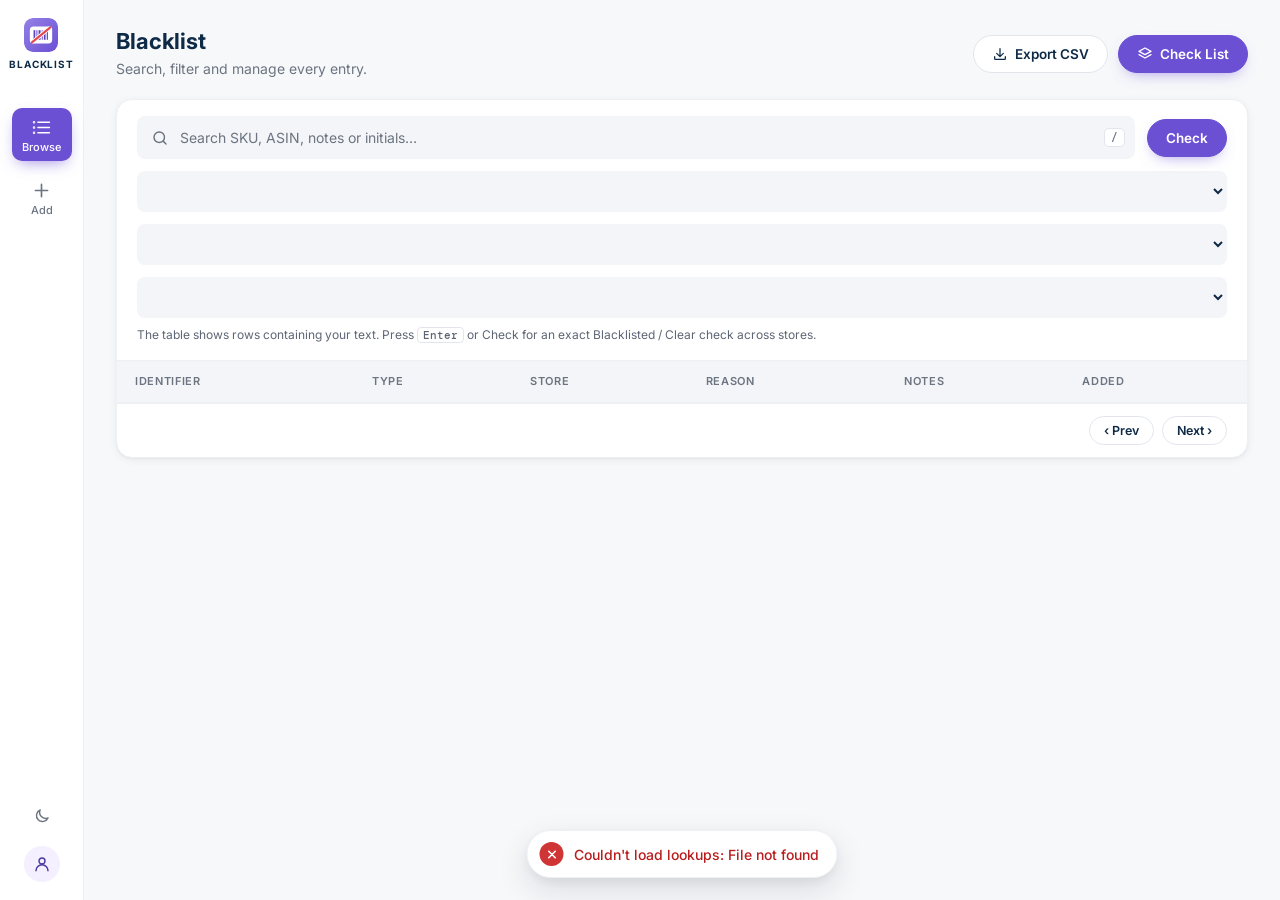
==== commit decb03ea: "Blacklist: no brand restriction; drop the 'brand rules' hint Brand-prefix matching stays off (no Bra" ====
--- a/static/marketplace_blacklist/index.html
+++ b/static/marketplace_blacklist/index.html
@@ -114,7 +114,7 @@
           <select id="browse-channel" data-lookup="channels" data-any="All stores" aria-label="Store"></select>
           <select id="browse-reason" data-lookup="reason_codes" data-any="All reasons" aria-label="Reason"></select>
           <select id="browse-type" data-lookup="identifier_types" data-any="All types" aria-label="Identifier type"></select>
-          <p class="check-hint" id="browse-check-hint">The table shows rows containing your text. Press <kbd>Enter</kbd> or Check to apply brand rules too.</p>
+          <p class="check-hint" id="browse-check-hint">The table shows rows containing your text. Press <kbd>Enter</kbd> or Check for an exact Blacklisted / Clear check across stores.</p>
         </form>
         <div id="browse-verdict" aria-live="polite"></div>
         <div class="table-wrap">
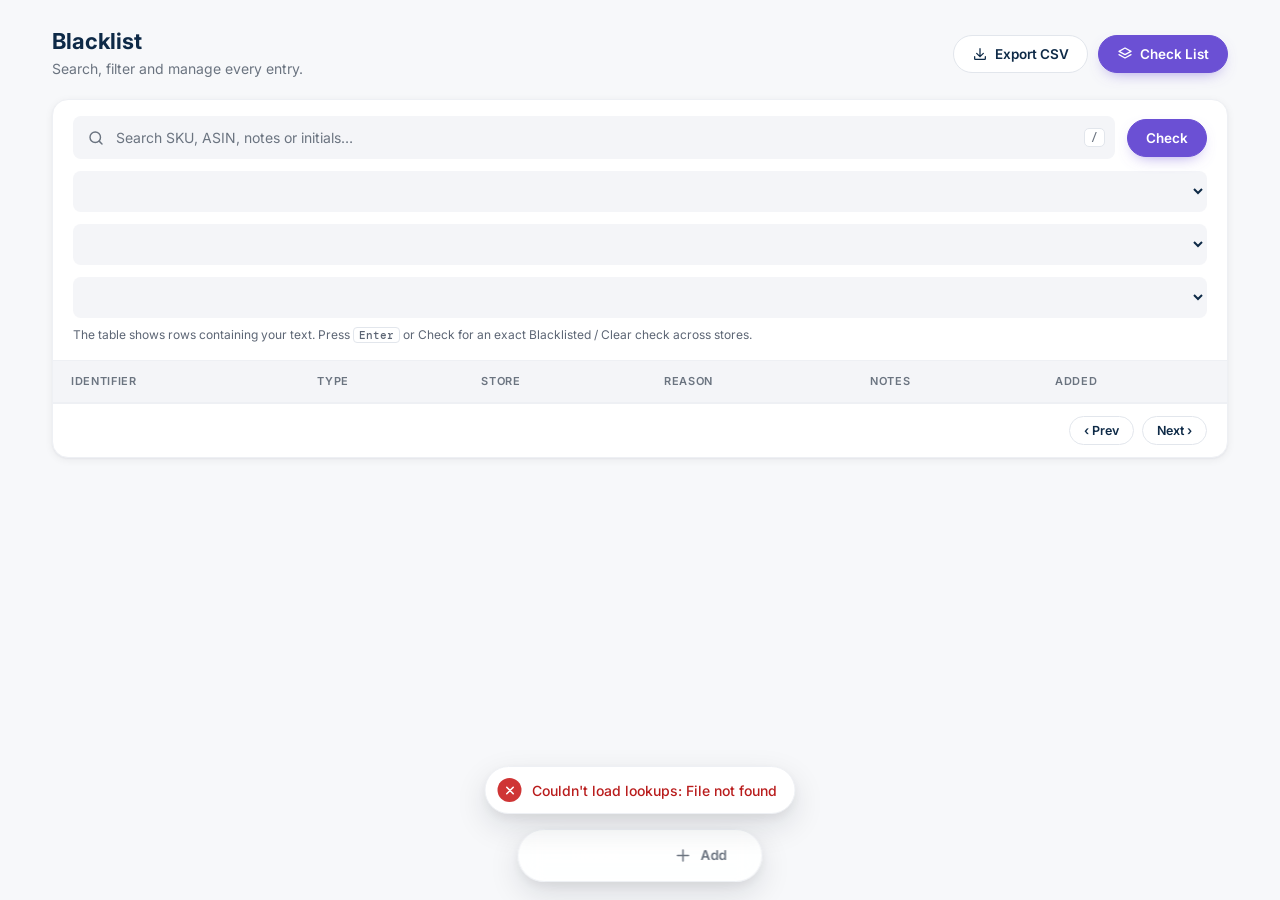
==== commit 6369677b: "Blacklist bottom tab bar + app-wide dark mode in Settings - Blacklist tab: the inner icon sidebar is" ====
--- a/static/marketplace_blacklist/index.html
+++ b/static/marketplace_blacklist/index.html
@@ -8,33 +8,17 @@
   <link rel="preconnect" href="https://fonts.googleapis.com">
   <link rel="preconnect" href="https://fonts.gstatic.com" crossorigin>
   <link href="https://fonts.googleapis.com/css2?family=Inter:wght@400;500;600;700&family=DM+Mono:wght@400;500&display=swap" rel="stylesheet">
-  <link rel="stylesheet" href="styles.css?v=1">
+  <link rel="stylesheet" href="styles.css?v=2">
   <script>
-    // Light/dark theme: the saved choice, else the system setting. Runs before paint so there is no flash.
+    // Light/dark theme follows Catalog Verifier's app-wide setting (Settings > Appearance), stored in
+    // localStorage "cv-theme" ("light" | "dark"), shared because this page is same-origin. The app also
+    // pushes changes straight in; the storage event covers other open tabs. Runs before paint (no flash).
     (function () {
-      var KEY = "blacklist-theme", root = document.documentElement;
-      var media = window.matchMedia("(prefers-color-scheme: dark)");
+      var KEY = "cv-theme", root = document.documentElement;
       function saved() { try { return localStorage.getItem(KEY); } catch (e) { return null; } }
-      function apply(theme) { root.setAttribute("data-theme", theme); }
-      // Embedded in Catalog Verifier (an iframe in its light-only shell): start light, not the system setting.
-      var embedded = window.top !== window;
-      apply(saved() || (!embedded && media.matches ? "dark" : "light"));
-      media.addEventListener("change", function (e) { if (!saved() && !embedded) apply(e.matches ? "dark" : "light"); });
-      document.addEventListener("DOMContentLoaded", function () {
-        var btn = document.getElementById("theme-toggle");
-        function label() {
-          var dark = root.getAttribute("data-theme") === "dark";
-          btn.title = dark ? "Switch to light theme" : "Switch to dark theme";
-          btn.setAttribute("aria-label", btn.title);
-        }
-        label();
-        btn.addEventListener("click", function () {
-          var next = root.getAttribute("data-theme") === "dark" ? "light" : "dark";
-          apply(next);
-          try { localStorage.setItem(KEY, next); } catch (e) {}
-          label();
-        });
-      });
+      function apply() { root.setAttribute("data-theme", saved() === "dark" ? "dark" : "light"); }
+      apply();
+      window.addEventListener("storage", function (e) { if (e.key === KEY) apply(); });
     })();
   </script>
 </head>
@@ -64,22 +48,14 @@
     <symbol id="i-inbox"viewBox="0 0 24 24"><path d="M3 13l3-8h12l3 8v6a1 1 0 01-1 1H4a1 1 0 01-1-1v-6z"/><path d="M3 13h5l1.5 2.5h5L16 13h5"/></symbol>
   </svg>
 
-  <aside class="sidebar">
-    <div class="logo">
-      <img src="blacklist-icon.svg" alt="" width="34" height="34">
-      <span>BLACKLIST</span>
-    </div>
-    <nav class="tabs" role="tablist" aria-label="Sections">
+  <!-- Floating bottom tab bar: the active pill (.tab-thumb) slides between the tabs. -->
+  <nav class="tabbar" aria-label="Sections">
+    <div class="tabs" role="tablist">
       <span class="tab-thumb" aria-hidden="true"></span>
       <button role="tab" class="tab active" data-tab="browse" aria-selected="true" title="Search and check the blacklist"><svg class="icon"><use href="#i-list"/></svg><span>Browse</span></button>
       <button role="tab" class="tab" data-tab="add" aria-selected="false" title="Add to the blacklist"><svg class="icon"><use href="#i-plus"/></svg><span>Add</span></button>
-    </nav>
-    <button type="button" class="theme-toggle" id="theme-toggle" aria-label="Switch theme">
-      <svg class="icon i-moon" aria-hidden="true"><use href="#i-moon"/></svg>
-      <svg class="icon i-sun" aria-hidden="true"><use href="#i-sun"/></svg>
-    </button>
-    <span class="avatar" id="me" title="Your initials (used for Added by)"><svg class="icon"><use href="#i-user"/></svg></span>
-  </aside>
+    </div>
+  </nav>
 
   <div class="shell">
   <main>
@@ -352,6 +328,6 @@
 
   <div id="toasts" aria-live="polite"></div>
 
-  <script src="app.js?v=1"></script>
+  <script src="app.js?v=2"></script>
 </body>
 </html>
--- a/static/marketplace_blacklist/styles.css
+++ b/static/marketplace_blacklist/styles.css
@@ -124,52 +124,43 @@
 }
 
 /* ==========================================================================
-   Shell: sidebar (tabs on top, profile in the bottom corner)
-   ========================================================================== */
-.sidebar {
-  position: fixed; inset: 0 auto 0 0; z-index: 30; width: var(--sidebar-w);
-  display: flex; flex-direction: column; align-items: center; gap: 36px; padding: 18px 0;
-  background: var(--surface); border-right: 1px solid var(--border);
-}
-.logo { display: flex; flex-direction: column; align-items: center; gap: 5px; }
-.logo img { border-radius: 9px; }
-.logo span { font-size: 10px; font-weight: 700; letter-spacing: .08em; color: var(--text); }
-
-.tabs { position: relative; display: flex; flex-direction: column; align-items: center; gap: 10px; }
-.tab-thumb { display: none; }
+   Shell: floating bottom tab bar (Browse / Add). The brand pill (.tab-thumb) slides to
+   the active tab: moveThumb() in app.js sets its width and translateX.
+   ========================================================================== */
+.tabbar {
+  position: fixed; left: 50%; bottom: 18px; z-index: 30; transform: translateX(-50%);
+  padding: 6px; border-radius: 999px;
+  background: color-mix(in srgb, var(--surface) 88%, transparent);
+  -webkit-backdrop-filter: blur(12px) saturate(1.4); backdrop-filter: blur(12px) saturate(1.4);
+  border: 1px solid var(--border); box-shadow: var(--shadow-lg);
+  animation: tabbarIn .35s cubic-bezier(.2, .8, .2, 1) both;
+}
+@keyframes tabbarIn { from { opacity: 0; transform: translate(-50%, 16px); } }
+.tabs { position: relative; display: flex; align-items: center; gap: 4px; }
+.tab-thumb {
+  position: absolute; top: 0; left: 0; height: 100%; border-radius: 999px;
+  background: var(--brand); box-shadow: 0 6px 16px -6px var(--brand-glow);
+  transition: transform .32s cubic-bezier(.3, 1.3, .5, 1), width .32s cubic-bezier(.3, 1.3, .5, 1);
+}
 .tab {
-  display: flex; flex-direction: column; align-items: center; justify-content: center; gap: 3px;
-  width: 60px; padding: 9px 0 7px; border: 0; border-radius: var(--radius);
+  position: relative; z-index: 1; /* above the sliding thumb */
+  display: flex; align-items: center; justify-content: center; gap: 8px;
+  min-width: 112px; padding: 10px 20px; border: 0; border-radius: 999px;
   background: none; color: var(--muted); cursor: pointer;
-  font: 500 11px/1.2 var(--sans);
-  transition: color var(--t-fast), background var(--t-fast), box-shadow var(--t-fast);
-}
-.tab .icon { width: 21px; height: 21px; }
-.tab:hover { color: var(--brand-text); background: var(--brand-soft); }
-.tab.active { color: #fff; background: var(--brand); box-shadow: 0 6px 16px -6px var(--brand-glow); }
-
-.shell { margin-left: var(--sidebar-w); min-height: 100vh; }
-.theme-toggle {
-  margin-top: auto; margin-bottom: -24px; /* pinned above the avatar at the bottom of the sidebar */
-  display: grid; place-items: center; flex: none; width: 36px; height: 36px; border-radius: 50%;
-  border: 0; background: none; color: var(--muted); cursor: pointer;
-  transition: color var(--t-fast), background var(--t-fast);
-}
-.theme-toggle:hover { color: var(--brand-text); background: var(--brand-soft); }
-.theme-toggle:focus-visible { box-shadow: 0 0 0 3px var(--brand-ring); }
-.theme-toggle .i-sun, :root[data-theme="dark"] .theme-toggle .i-moon { display: none; }
-:root[data-theme="dark"] .theme-toggle .i-sun { display: block; }
-
-.avatar {
-  display: grid; place-items: center; flex: none; width: 36px; height: 36px; border-radius: 50%;
-  background: var(--brand-soft); color: var(--brand-text); font: 700 13px/1 var(--sans); letter-spacing: .02em;
-}
-.avatar .icon { width: 18px; height: 18px; }
+  font: 600 13.5px/1.2 var(--sans);
+  transition: color .2s ease;
+}
+.tab .icon { width: 19px; height: 19px; transition: transform .25s ease; }
+.tab:hover:not(.active) { color: var(--brand-text); }
+.tab:hover:not(.active) .icon { transform: translateY(-1px); }
+.tab.active { color: #fff; }
+
+.shell { min-height: 100vh; }
 
 /* ==========================================================================
    Layout
    ========================================================================== */
-main { max-width: 1240px; margin: 0 auto; padding: 28px 32px 72px; }
+main { max-width: 1240px; margin: 0 auto; padding: 28px 32px 112px; } /* bottom room for the tab bar */
 .panel { display: flex; flex-direction: column; gap: 20px; }
 .panel:not([hidden]) { animation: fadeIn .2s ease both; }
 
@@ -643,7 +634,7 @@
    Toasts
    ========================================================================== */
 #toasts {
-  position: fixed; bottom: 22px; left: calc(50% + var(--sidebar-w) / 2); transform: translateX(-50%); z-index: 100;
+  position: fixed; bottom: 86px; left: 50%; transform: translateX(-50%); z-index: 100; /* above the tab bar */
   display: flex; flex-direction: column-reverse; gap: 8px; align-items: center; pointer-events: none;
   width: max-content; max-width: calc(100vw - 32px);
 }
@@ -685,17 +676,8 @@
   .stats { grid-template-columns: repeat(2, 1fr); }
 }
 @media (max-width: 640px) {
-  :root { --sidebar-w: 0px; }
-  .sidebar {
-    inset: auto 0 0 0; width: auto; height: 64px; flex-direction: row; justify-content: space-around;
-    padding: 0 8px; gap: 0; border-right: 0; border-top: 1px solid var(--border);
-  }
-  .logo { display: none; }
-  .tabs { flex-direction: row; gap: 4px; }
-  .tab { width: 72px; }
-  .avatar { margin: 0; width: 34px; height: 34px; } /* sits at the end of the bottom bar */
-  main { padding: 20px 16px 96px; }
-  #toasts { bottom: 80px; left: 50%; }
+  .tab { min-width: 96px; padding: 10px 14px; }
+  main { padding: 20px 16px 104px; }
   .stats { gap: 10px; }
   .field-row { grid-template-columns: 1fr; gap: 0; }
   .match { grid-template-columns: 1fr; }
